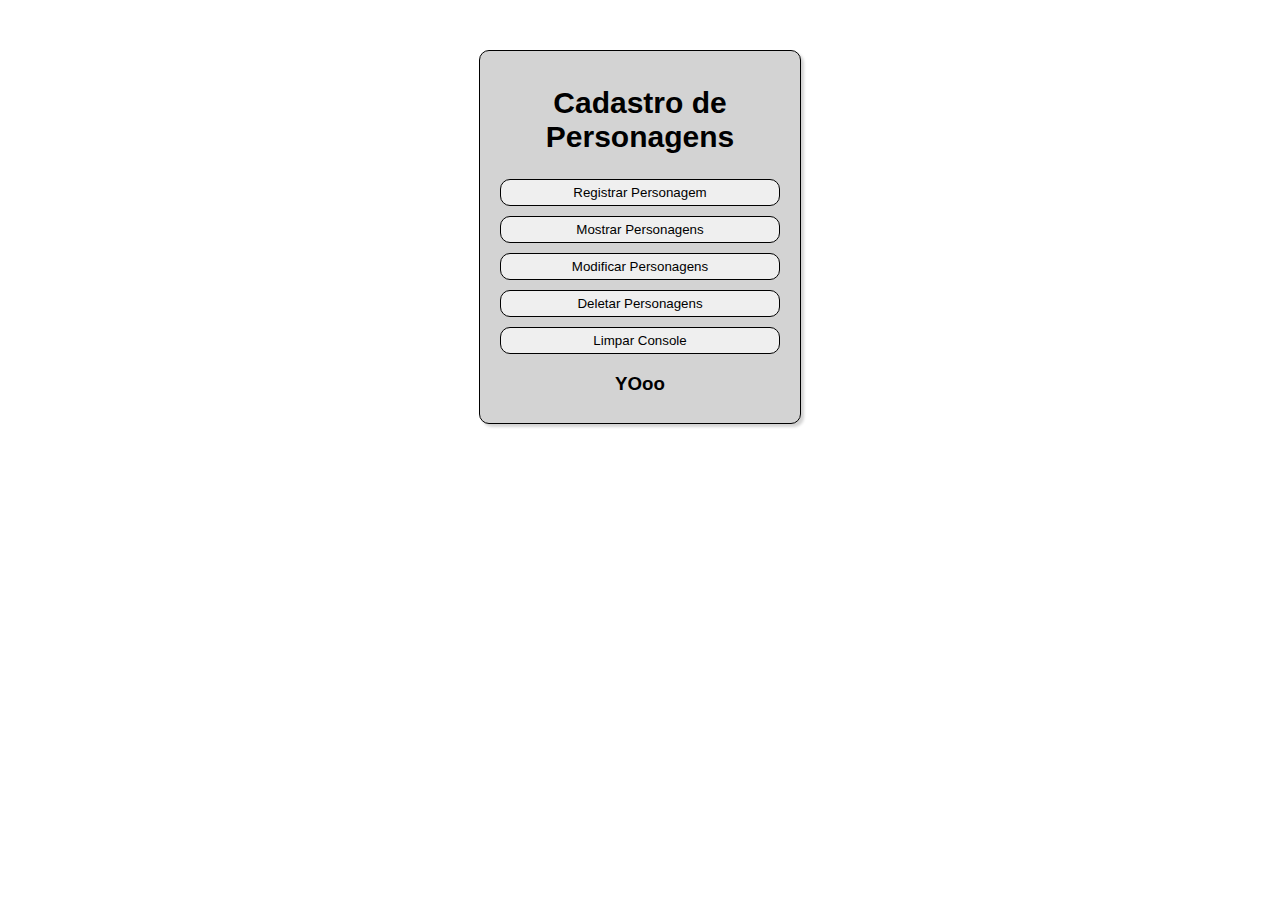
==== Projetos/CRUD_javascript/index.html @ 444a10ce "Projeto de CRUD usando javascript" ====
<!DOCTYPE html>
<html lang="en">
<head>
	<meta charset="UTF-8">
	<meta name="viewport" content="width=device-width, initial-scale=1.0">
	<title>Document</title>
	<script type="text/javascript" src="./scripts/main.js" defer></script>

	<link rel="stylesheet" href="./styles/painelBotoes.css">
</head>
<body>

	<div class="buttonContainer">

		<h2>Cadastro de Personagens</h2>
		
		<button onclick="registrar()">

			Registrar Personagem

		</button>

		<button onclick="mostrarRegistros()">

			Mostrar Personagens

		</button>

		<button onclick="atualizarRegistro()">

			Modificar Personagens

		</button>

		<button onclick="deletarRegistro()">

			Deletar Personagens

		</button>

		<button onclick="console.clear()">

			Limpar Console

		</button>


	</div>
	
</body>
</html>
---- Projetos/CRUD_javascript/styles/painelBotoes.css ----
*{
	font-family: Arial;
}

h2{
	font-size: 30px;
}

.buttonContainer{
	background-color: lightgrey;
	text-align: center;
	padding: 10px;
	width: 300px;
	border-radius: 10px;
	box-shadow: 3px 3px 3px lightgrey;
	border:1px solid;
	margin:auto;
	margin-top:50px;
}

button {
	display: block;
	margin:10px;
	padding: 5px;
	width: calc(100% - 20px);
	border:1px solid;
	border-radius: 10px;
	cursor: pointer;
}
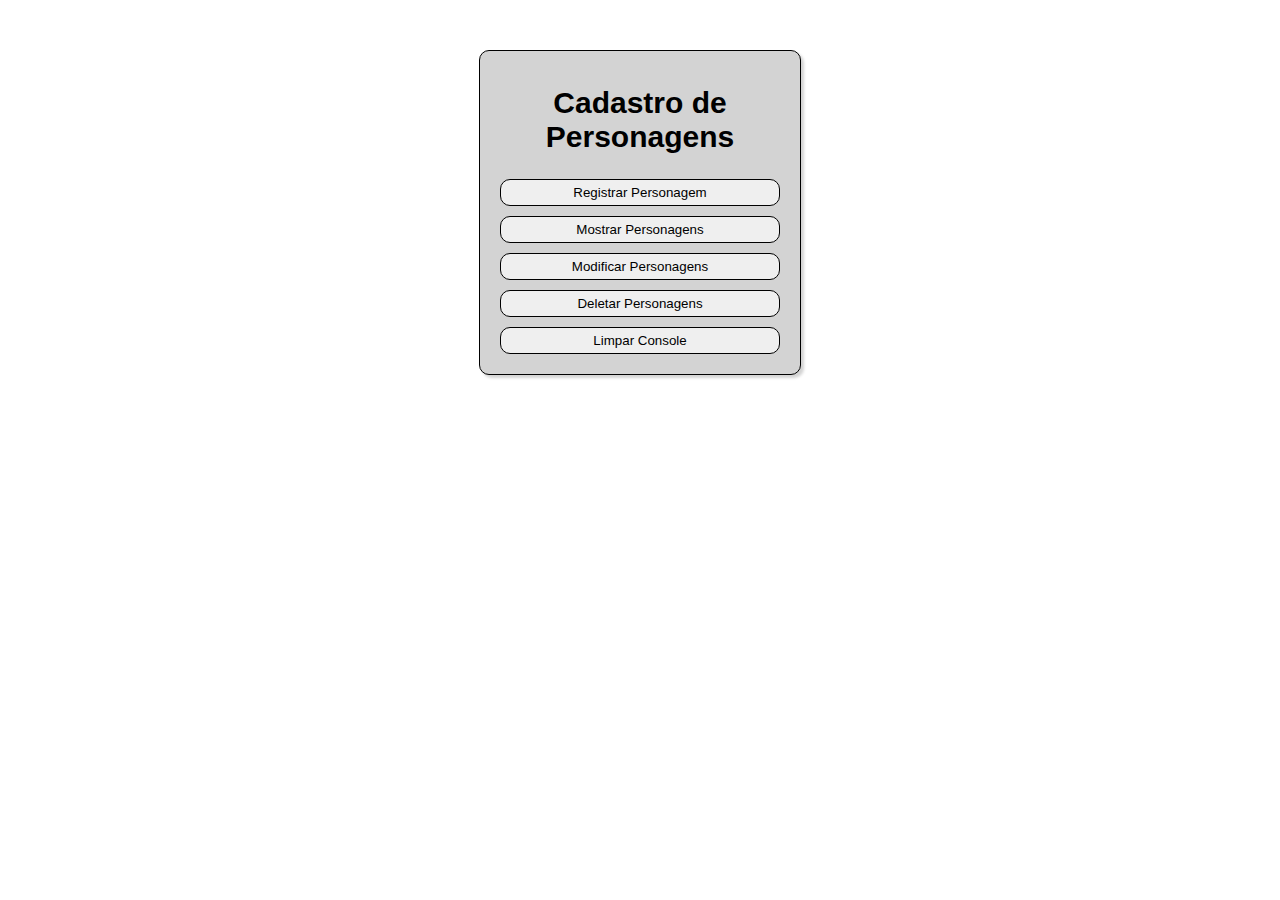
==== commit bafd5815: "Adicionando projeto DOM" ====
--- a/Projetos/CRUD_javascript/index.html
+++ b/Projetos/CRUD_javascript/index.html
@@ -14,36 +14,15 @@
 
 		<h2>Cadastro de Personagens</h2>
 		
-		<button onclick="registrar()">
+		<button onclick="registrar()"> Registrar Personagem </button>
 
-			Registrar Personagem
+		<button onclick="mostrarRegistros()"> Mostrar Personagens </button>
 
-		</button>
+		<button onclick="atualizarRegistro()"> Modificar Personagens </button>
 
-		<button onclick="mostrarRegistros()">
+		<button onclick="deletarRegistro()"> Deletar Personagens </button>
 
-			Mostrar Personagens
-
-		</button>
-
-		<button onclick="atualizarRegistro()">
-
-			Modificar Personagens
-
-		</button>
-
-		<button onclick="deletarRegistro()">
-
-			Deletar Personagens
-
-		</button>
-
-		<button onclick="console.clear()">
-
-			Limpar Console
-
-		</button>
-
+		<button onclick="console.clear()"> Limpar Console </button>
 
 	</div>
 	
